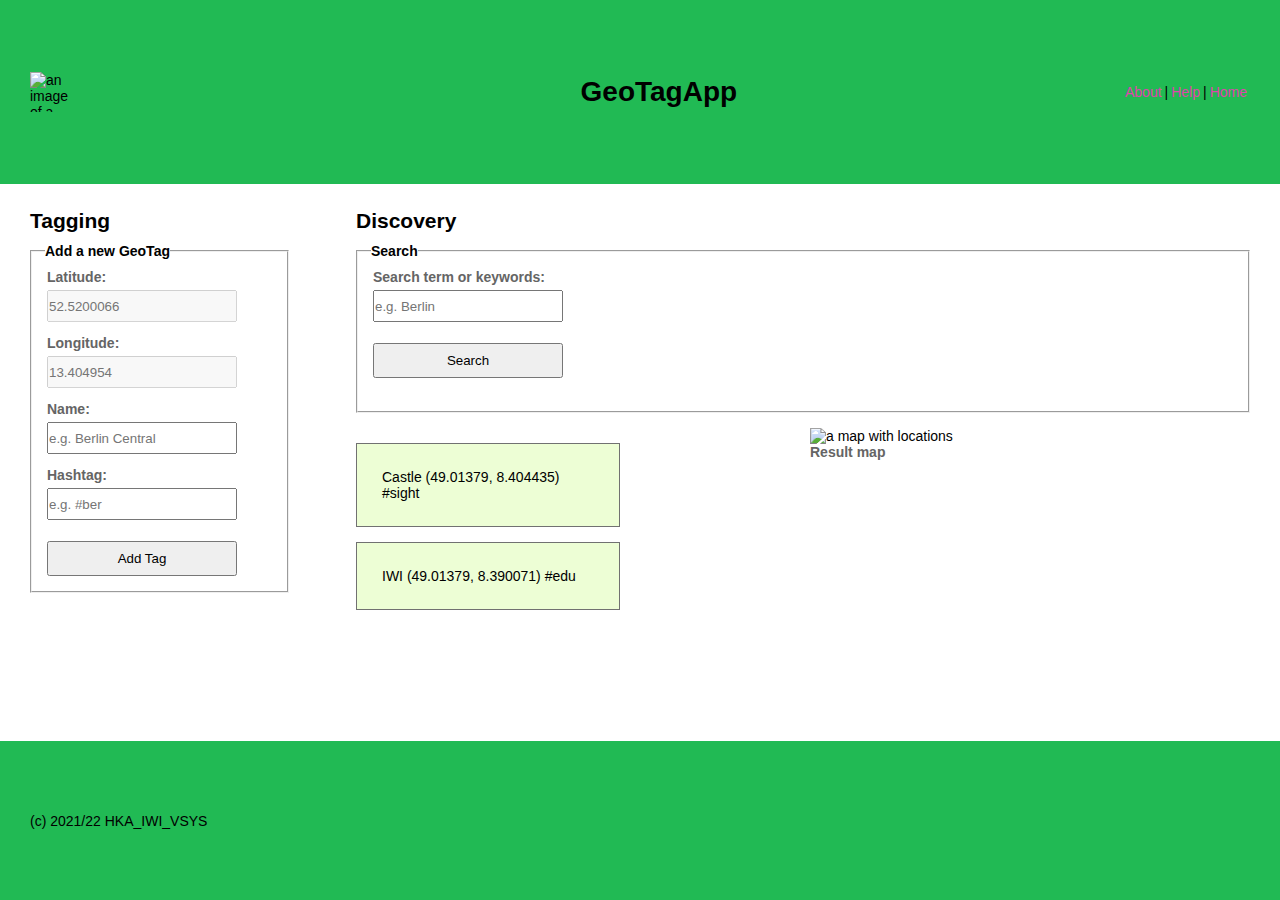
==== Aufgabe1/gta_v1/public/index.html @ e05a1dcd "Website rebuilt" ====
<!DOCTYPE html>

<!-- File origin: VS1LAB A1a -->

<html lang="en">

<head>
    <meta charset="UTF-8">
    <meta name="viewport" content="width=device-width, initial-scale=1.0">
    <title>GeoTagApp</title>
    <link rel="stylesheet" href="./stylesheets/style.css" />
    <meta name="viewport" content="width=device-width, initial-scale=1.0">
</head>

<body>
    <header class="header row">
        <img src="./images/location.png" class="header__image col-4" alt="an image of a map and location">
        <h1 class="header__title col-5">GeoTagApp</h1>
        <nav class="header__navigation col-3">
            <a href="#">About</a> | <a href="#">Help</a> | <a href="/">Home</a>
        </nav>
    </header>
    

    <main class="main row">
        <div class="main_col1 col-3">
            <section class="main__tagging tagging col-12">
                <h2>Tagging</h2>
                <!-- ############### VS1Lab 1a Form 1 Start -->
                    <form id="tag-form" action="/tagging" method="post">
                    <!-- ... your code here ... -->
                    <fieldset id="tag-field">
                        <legend><b>Add a new GeoTag</b></legend>
                        <span class="tag_span"><label for="text_field_latitude"><b>Latitude:</b></label></span><br>
                        <input type="text", id="text_field_latitude", size="20", placeholder="52.5200066" disabled><br>

                        <span class="tag_span"><label for="text_field_longitude"><b>Longitude:</b></label></span><br>
                        <input type="text", id="text_field_longitude" size="20", placeholder="13.404954" disabled><br>

                        <span class="tag_span"><label for="text_field_name"><b>Name:</b></label></span><br>    
                        <input type="text", id="text_field_name", size ="20", maxlength="10", placeholder="e.g. Berlin Central" required><br>
    
                        <span class="tag_span"><label for="text_field_tags"><b>Hashtag:</b></label></span><br>
                        <input type="text", id="text_field_tags", placeholder="e.g. #ber", pattern="[#], [a-Z], [0-9]" maxlength="11"><br>

                        <input type="submit", id="button_tag", value="Add Tag">
                    </fieldset>   
                <!-- ############### VS1Lab 1a Form 1 End -->
                
            </section>
        </div>
        <div class="main_col2 col-9">
            <section class="main__discovery discovery">
                <h2 class="discovery__title">Discovery</h2>

                <!-- ############### VS1Lab 1a Form 2 Start -->
                <form class="discovery__search" id="discoveryFilterForm" action="/discovery" method="post">

                    <!-- ... your code here ... -->
                    <fieldset id="discovery-field">
                        <legend><b>Search</b></legend>
                        <span class="disc_span"><label for="text_field_search"><b>Search term or keywords:</b></label></span><br>
                        <input type="text", id="text_field_search", size="20", placeholder="e.g. Berlin"><br>
                        <input type="hidden" id="latitude_input" size="20">
                        <input type="hidden" id="longitude_input" size="20">


                        <input type="submit", id="button_search", value="Search">
                    </fieldset>
                </form>
            </section>
                <!-- ############### VS1Lab 1a Form 2 End -->
        
            <!--<div class="main_row2">-->
                <div class="discovery__wrapper col-5">
                    <div class="discovery__taglist">
                        <ul class="discovery__results" id="discoveryResults">
                            <li>Castle (49.01379, 8.404435) #sight</li>
                            <li>IWI (49.01379, 8.390071) #edu</li>
                        </ul>
                    </div>
                </div>

            <div class="discovery__pics col-7">
                <img class="discovery-map" src="./images/mapview.jpg" alt="a map with locations" id="mapView" />
                <span class="res_span"><b>Result map</b></span>
            </div>
        </div>
    </main>

    <footer class="footer row">
        <span class="copy_span">(c) 2021/22 HKA_IWI_VSYS</span>
    </footer>
</body>

</html>
---- Aufgabe1/gta_v1/public/stylesheets/style.css ----
/*
  File origin: VS1LAB A1b  

  CSS style is BEM. Classes used for CSS, IDs for JavaScript querying (future use).
  CSS variables used for clarity and themability (e.g. through SSR). 
  Inherited box sizing used for ease of including 3rd party content-box components.
*/

/* Global styling */

html {
  box-sizing: border-box;
}

* {
  margin: 0;
  padding: 0;

  /* This approach prevents issues with 3rd party content-box components */
  box-sizing: inherit;
}


/* Variables (example: see declaration for "a" below) */

:root {
  --link-color: #00B7FF;
  --background-color: #efefef;
  --border-color: #cdcdcd;
  --gray-color: #666;
}


/* HTML element styles */

body {
  font: 14px "Lucida Grande", Helvetica, Arial, sans-serif;
  display: flex;
  flex-direction: column;
  min-height: 100vh;
}

a {
  color: var(--link-color);
}

/* ### TODO ### Styles for other HTML elements */

legend {
  margin-left: 13px;
  margin-bottom: 10px;
}

a {
  color: #de45ab;
  text-decoration: none;
  margin-right: 3px;
  margin-left: 3px;
}

a:hover {
  text-decoration: underline;
}


/* Grid styles (no changes required) */

.row {
  width: 100%;
  display: flex;
  justify-content: space-between;
  flex: 1;
}

.col-1 {
  width: calc(8.33% - 1rem);
}

.col-2 {
  width: calc(16.66% - 1rem);
}

.col-3 {
  width: calc(25% - 1rem);
}

.col-4 {
  width: calc(33.33% - 1rem);
}

.col-5 {
  width: calc(41.66% - 1rem);
}

.col-6 {
  width: calc(50% - 1rem);
}

.col-7 {
  width: calc(58.33% - 1rem);
}

.col-8 {
  width: calc(66.66% - 1rem);
}

.col-9 {
  width: calc(75% - 1rem);
}

.col-10 {
  width: calc(83.33% - 1rem);
}

.col-11 {
  width: calc(91.66% - 1rem);
}

.col-12 {
  width: calc(100% - 1rem);
}


/* ### TODO ### Styles for Header Component */

.header {
  background-color: #21ba54;
  display: flex;
  flex-direction: row;
  justify-content: space-between;
  align-items: center;
  flex-basis: auto;
  height: 100px;
  gap: 300px;
}

.header__image {
  width: 45px;
  height: 40px;
  margin-left: 30px;
}

.header__title {
  display: flex;
  justify-content: flex-end;
  align-items: center;
}

.header__navigation {
  display: flex;
  justify-content: flex-end;
  align-items: center;
  margin-right: 30px;
}




/* ### TODO ### Styles for Main Component */




/* ### TODO ### Styles for Tagging component */

.main__tagging {
  margin-left: 30px;
  margin-top: 25px;
}

#tag-form {
  margin-top: 10px;
  width: 90%;
}

.tag_span {
  margin-left: 15px;
  color:#656565;
}

#text_field_latitude, #text_field_longitude, #text_field_name, #text_field_tags {
  margin-bottom: 13px;
  margin-top: 5px;
  margin-left: 15px;
  width: 190px;
  height: 32px;
}

#text_field_name:hover, #text_field_tags:hover {
  border-color: grey;
}

#button_tag {
  padding: 8px;
  margin-left: 15px;
  margin-top: 8px;
  margin-bottom: 15px;
  width: 190px;
}




/* ### TODO ### Styles for Discovery component */

.main_col2 {
  display: flex;
  flex-direction: column;
}

.main__discovery {
  margin-left: 20px;
  margin-right: 30px;
  margin-top: 25px;
}

#discovery-field {
  margin-top: 10px;
  height: 170px;
}

.disc_span {
  margin-left: 15px;
  color:#656565;
}

#text_field_search {
  margin-bottom: 13px;
  margin-top: 5px;
  margin-left: 15px;
  width: 190px;
  height: 32px;
}

#text_field_search:hover {
  border-color: grey;
}

#button_search {
  padding: 8px;
  margin-left: 15px;
  margin-top: 8px;
  width: 190px;
}

.discovery__wrapper {
  align-self: flex-start;
  margin-top: 30px;
  margin-left: 20px;
}

ul {
  list-style-type: none;
}

li {
  padding: 25px;
  border: thin solid rgb(113, 113, 113);
  background-color: #edfed5;
  margin-bottom: 15px;
  width: 70%;
  color: black;
}

.discovery__pics {
  display: flex;
  flex-direction: column;
  align-items: flex-start;
  position: relative;
  bottom: 197px;
  left: 30px;
  width: 500px;
  align-self: flex-end;
}

.res_span {
  color: #656565
}




/* ### TODO ### Styles for Footer Component */

.footer {
  display: flex;
  flex-basis: auto;
  height: 75px;
  align-items: center;
  background-color: #21ba54;
}

.copy_span {
  margin-left: 30px;
}


/* ### TODO ### Media Queries */

/* ... your code here ... */
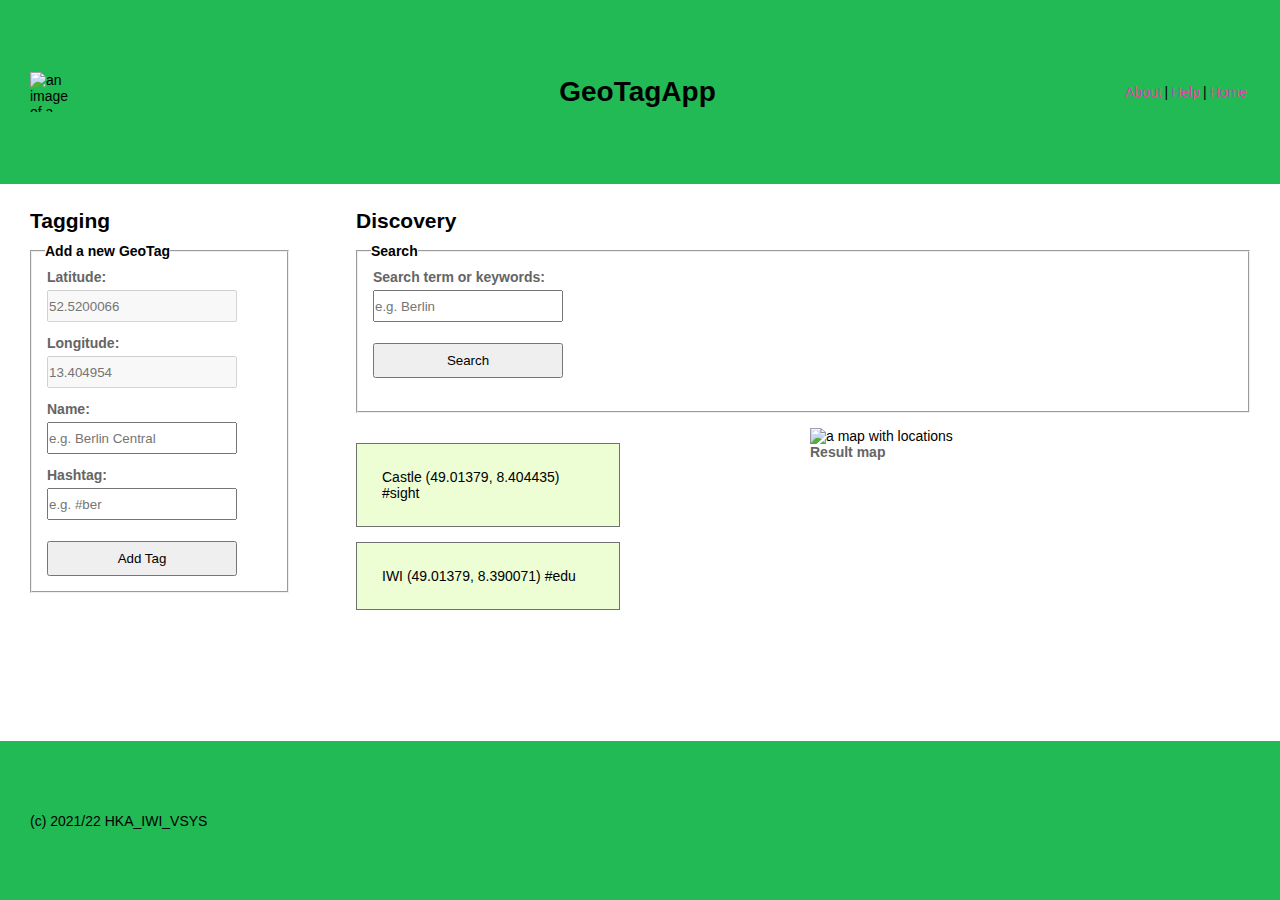
==== commit e8fc22ec: "Media Query ;P" ====
--- a/Aufgabe1/gta_v1/public/index.html
+++ b/Aufgabe1/gta_v1/public/index.html
@@ -14,9 +14,9 @@
 
 <body>
     <header class="header row">
-        <img src="./images/location.png" class="header__image col-4" alt="an image of a map and location">
-        <h1 class="header__title col-5">GeoTagApp</h1>
-        <nav class="header__navigation col-3">
+        <img src="./images/location.png" class="header__image co-5" alt="an image of a map and location"><!--4-->
+        <h1 class="header__title col-4">GeoTagApp</h1><!--5-->
+        <nav class="header__navigation col-3"><!--3-->
             <a href="#">About</a> | <a href="#">Help</a> | <a href="/">Home</a>
         </nav>
     </header>
--- a/Aufgabe1/gta_v1/public/stylesheets/style.css
+++ b/Aufgabe1/gta_v1/public/stylesheets/style.css
@@ -131,7 +131,6 @@
   align-items: center;
   flex-basis: auto;
   height: 100px;
-  gap: 300px;
 }
 
 .header__image {
@@ -153,15 +152,11 @@
   margin-right: 30px;
 }
 
-
-
-
-/* ### TODO ### Styles for Main Component */
-
-
-
-
 /* ### TODO ### Styles for Tagging component */
+
+.main {
+  height: 75%;
+}
 
 .main__tagging {
   margin-left: 30px;
@@ -196,6 +191,10 @@
   margin-top: 8px;
   margin-bottom: 15px;
   width: 190px;
+}
+
+#button_tag:hover {
+  background-color: #21ba54;
 }
 
 
@@ -241,6 +240,10 @@
   margin-left: 15px;
   margin-top: 8px;
   width: 190px;
+}
+
+#button_search:hover {
+  background-color: #21ba54;
 }
 
 .discovery__wrapper {
@@ -262,6 +265,10 @@
   color: black;
 }
 
+li:hover {
+  border: thin solid red;
+}
+
 .discovery__pics {
   display: flex;
   flex-direction: column;
@@ -297,4 +304,58 @@
 
 /* ### TODO ### Media Queries */
 
-/* ... your code here ... */+@media only screen and (max-width: 941px) {
+
+  [class*="col-"] {
+    width: 100%;
+  }
+
+  .header__image {
+    width: 45px;
+  }
+
+  .header__title {
+    display: flex;
+    flex-direction: row;
+    justify-content: flex-end;
+    align-items: center;
+    position: relative;
+    left: 5%;
+  }
+
+  .main {
+    display: flex;
+    flex-direction: column;
+  }
+
+  .discovery__wrapper {
+    margin-left: 30px;
+  }
+
+  li {
+    width: 50%;
+  }
+
+  .discovery__pics {
+    position: relative;
+    top: 1px;
+  }
+
+  #tag-field {
+   display: flex;
+   flex-direction: column;
+   justify-content: center;
+   align-items: center;
+  }
+
+  .main__discovery {
+    margin-left: 30px;
+  }
+
+  #discovery-field {
+    display: flex;
+    flex-direction: column;
+    justify-content: center;
+    align-items: center;
+  }
+}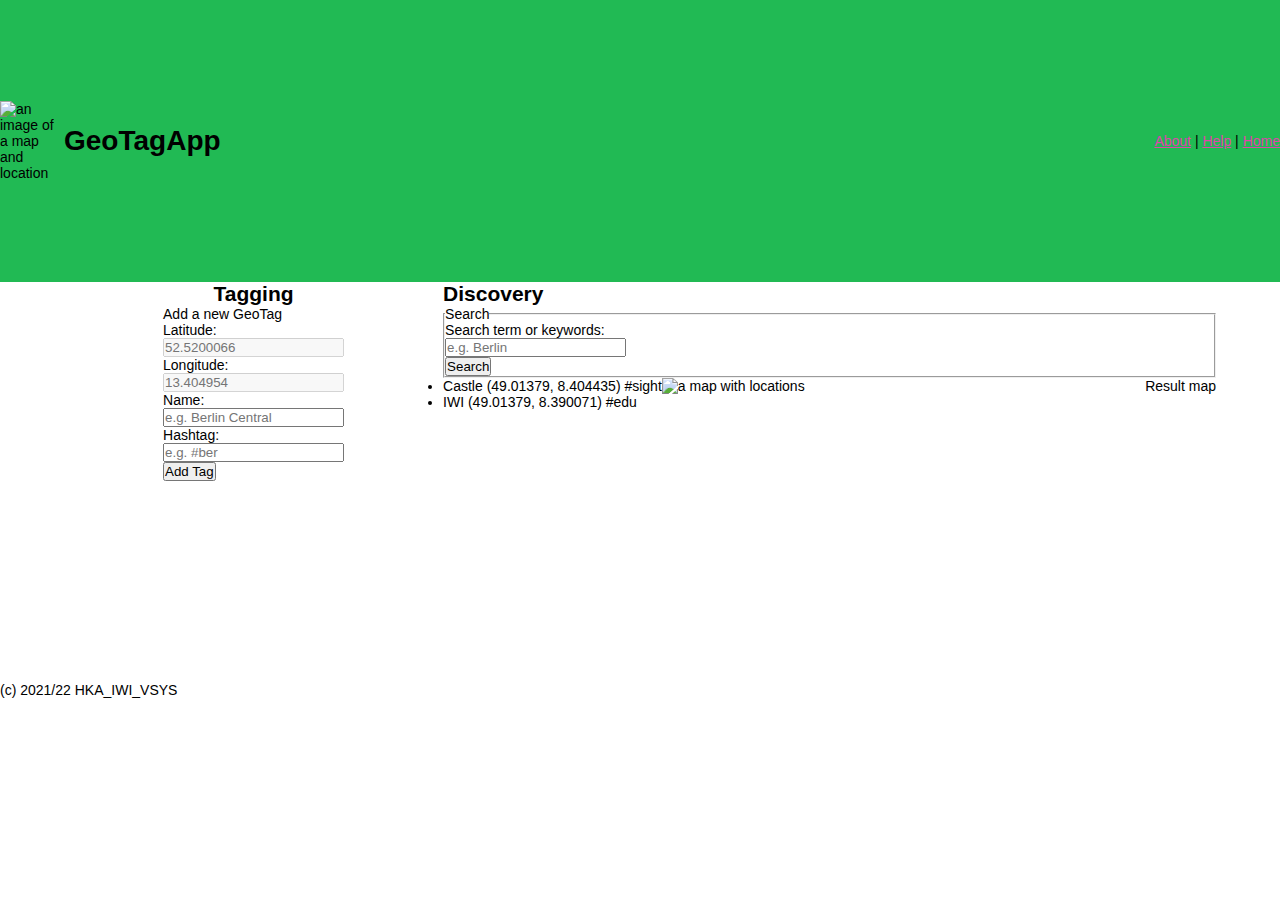
==== commit c0764dae: "Trying Aufg1" ====
--- a/Aufgabe1/gta_v1/public/index.html
+++ b/Aufgabe1/gta_v1/public/index.html
@@ -14,82 +14,68 @@
 
 <body>
     <header class="header row">
-        <img src="./images/location.png" class="header__image co-5" alt="an image of a map and location"><!--4-->
-        <h1 class="header__title col-4">GeoTagApp</h1><!--5-->
-        <nav class="header__navigation col-3"><!--3-->
+        <img src="./images/location.png" class="header__image" alt="an image of a map and location">
+        <h1 class="header__title">GeoTagApp</h1>
+        <nav class="header__navigation">
             <a href="#">About</a> | <a href="#">Help</a> | <a href="/">Home</a>
         </nav>
     </header>
-    
 
     <main class="main row">
-        <div class="main_col1 col-3">
-            <section class="main__tagging tagging col-12">
-                <h2>Tagging</h2>
-                <!-- ############### VS1Lab 1a Form 1 Start -->
-                    <form id="tag-form" action="/tagging" method="post">
-                    <!-- ... your code here ... -->
-                    <fieldset id="tag-field">
-                        <legend><b>Add a new GeoTag</b></legend>
-                        <span class="tag_span"><label for="text_field_latitude"><b>Latitude:</b></label></span><br>
-                        <input type="text", id="text_field_latitude", size="20", placeholder="52.5200066" disabled><br>
+        <section class="main__tagging tagging col-4">
+            <h2>Tagging</h2>
+            <form id="tag-form" action="/tagging" method="post">
+                <legend>Add a new GeoTag</legend>
+                <label for="text_field_longitude">Latitude:</label><br>
+                <input type="text", id="text_field_latitude", size="20", placeholder="52.5200066" disabled><br>
 
-                        <span class="tag_span"><label for="text_field_longitude"><b>Longitude:</b></label></span><br>
-                        <input type="text", id="text_field_longitude" size="20", placeholder="13.404954" disabled><br>
+                <label for="text_field_latitude">Longitude:</label><br>
+                <input type="text", id="text_field_longitude", size="20", placeholder="13.404954" disabled><br>
 
-                        <span class="tag_span"><label for="text_field_name"><b>Name:</b></label></span><br>    
-                        <input type="text", id="text_field_name", size ="20", maxlength="10", placeholder="e.g. Berlin Central" required><br>
-    
-                        <span class="tag_span"><label for="text_field_tags"><b>Hashtag:</b></label></span><br>
-                        <input type="text", id="text_field_tags", placeholder="e.g. #ber", pattern="[#], [a-Z], [0-9]" maxlength="11"><br>
+                <label for="text_field_name">Name:</label><br>    
+                <input type="text", id="text_field_name", size ="20", maxlength="10", placeholder="e.g. Berlin Central" required><br>
 
-                        <input type="submit", id="button_tag", value="Add Tag">
-                    </fieldset>   
-                <!-- ############### VS1Lab 1a Form 1 End -->
-                
-            </section>
-        </div>
-        <div class="main_col2 col-9">
-            <section class="main__discovery discovery">
-                <h2 class="discovery__title">Discovery</h2>
+                <label for="text_field_tags">Hashtag:</label><br>
+                <input type="tags", id="text_field_tags", size="20", pattern="#.+" maxlength="11" placeholder="e.g. #ber"><br>
 
-                <!-- ############### VS1Lab 1a Form 2 Start -->
-                <form class="discovery__search" id="discoveryFilterForm" action="/discovery" method="post">
+                <button type="submit", id="button_tag">Add Tag</button>
+            </form>
+        </section>
 
-                    <!-- ... your code here ... -->
-                    <fieldset id="discovery-field">
-                        <legend><b>Search</b></legend>
-                        <span class="disc_span"><label for="text_field_search"><b>Search term or keywords:</b></label></span><br>
-                        <input type="text", id="text_field_search", size="20", placeholder="e.g. Berlin"><br>
-                        <input type="hidden" id="latitude_input" size="20">
-                        <input type="hidden" id="longitude_input" size="20">
+        <section class="main__discovery discovery col-8">
+            <h2 class="discovery__title">Discovery</h2>
+            <form class="discovery__search" id="discoveryFilterForm" action="/discovery" method="post">
+                <fieldset id="discovery-field">
+                    <legend>Search</legend>
+                    <label for="text_field_sea
+                    rch">Search term or keywords:</label><br>
+                    <input type="text", id="text_field_search", size="20", placeholder="e.g. Berlin"><br>
+                    <input type="hidden" id="latitude_input" size="20">
+                    <input type="hidden" id="longitude_input" size="20">
 
 
-                        <input type="submit", id="button_search", value="Search">
-                    </fieldset>
-                </form>
-            </section>
-                <!-- ############### VS1Lab 1a Form 2 End -->
-        
-            <!--<div class="main_row2">-->
-                <div class="discovery__wrapper col-5">
-                    <div class="discovery__taglist">
-                        <ul class="discovery__results" id="discoveryResults">
-                            <li>Castle (49.01379, 8.404435) #sight</li>
-                            <li>IWI (49.01379, 8.390071) #edu</li>
-                        </ul>
-                    </div>
+                    <button type="submit", id="button_search">Search</button>
+                </fieldset>
+            </form>
+            <div class="discovery__wrapper row">
+                <div class="discovery__taglist">
+                    <ul class="discovery__results" id="discoveryResults">
+                        <li>Castle (49.01379, 8.404435) #sight</li>
+                        <li>IWI (49.01379, 8.390071) #edu</li>
+                    </ul>
                 </div>
 
-            <div class="discovery__pics col-7">
-                <img class="discovery-map" src="./images/mapview.jpg" alt="a map with locations" id="mapView" />
-                <span class="res_span"><b>Result map</b></span>
+                <div class="discovery__map row">
+                    <img src="./images/mapview.jpg" alt="a map with locations" id="mapView" />
+                    <span>Result map</span>
+                </div>
             </div>
-        </div>
+        </section>
+
     </main>
 
     <footer class="footer row">
-        <span class="copy_span">(c) 2021/22 HKA_IWI_VSYS</span>
+        <span>(c) 2021/22 HKA_IWI_VSYS</span>
     </footer>
 </body>
 
--- a/Aufgabe1/gta_v1/public/stylesheets/style.css
+++ b/Aufgabe1/gta_v1/public/stylesheets/style.css
@@ -24,7 +24,7 @@
 /* Variables (example: see declaration for "a" below) */
 
 :root {
-  --link-color: #00B7FF;
+  --link-color: #de45ab;
   --background-color: #efefef;
   --border-color: #cdcdcd;
   --gray-color: #666;
@@ -46,21 +46,7 @@
 
 /* ### TODO ### Styles for other HTML elements */
 
-legend {
-  margin-left: 13px;
-  margin-bottom: 10px;
-}
-
-a {
-  color: #de45ab;
-  text-decoration: none;
-  margin-right: 3px;
-  margin-left: 3px;
-}
-
-a:hover {
-  text-decoration: underline;
-}
+/* ... your code here ... */
 
 
 /* Grid styles (no changes required) */
@@ -123,239 +109,75 @@
 
 /* ### TODO ### Styles for Header Component */
 
-.header {
+.header 
+{
   background-color: #21ba54;
   display: flex;
-  flex-direction: row;
-  justify-content: space-between;
-  align-items: center;
-  flex-basis: auto;
-  height: 100px;
-}
-
-.header__image {
-  width: 45px;
-  height: 40px;
-  margin-left: 30px;
-}
-
-.header__title {
-  display: flex;
-  justify-content: flex-end;
   align-items: center;
 }
 
-.header__navigation {
-  display: flex;
-  justify-content: flex-end;
-  align-items: center;
-  margin-right: 30px;
+.header__image
+{
+    width: 5%;
+    height: 5%;
+    justify-content: start;
 }
+.header__title
+{
+  justify-content: center;
+  flex-grow: 2;
+}
+.header__navigation
+{
+  justify-content: end;
+  flex-grow: 0;
+}
+
+/* ### TODO ### Styles for Main Component */
+
+
+
 
 /* ### TODO ### Styles for Tagging component */
 
-.main {
-  height: 75%;
+
+.main__tagging
+{
+  margin-left: 5%;
+  display: flex;
+  flex-direction: column;
+  align-items: center;
+
+  border: ;
+
+}
+.tagging-form
+{
+  justify-content: space-between;
 }
 
-.main__tagging {
-  margin-left: 30px;
-  margin-top: 25px;
+
+
+.main__discovery
+{
+  margin-right: 5%;
 }
 
-#tag-form {
-  margin-top: 10px;
-  width: 90%;
-}
-
-.tag_span {
-  margin-left: 15px;
-  color:#656565;
-}
-
-#text_field_latitude, #text_field_longitude, #text_field_name, #text_field_tags {
-  margin-bottom: 13px;
-  margin-top: 5px;
-  margin-left: 15px;
-  width: 190px;
-  height: 32px;
-}
-
-#text_field_name:hover, #text_field_tags:hover {
-  border-color: grey;
-}
-
-#button_tag {
-  padding: 8px;
-  margin-left: 15px;
-  margin-top: 8px;
-  margin-bottom: 15px;
-  width: 190px;
-}
-
-#button_tag:hover {
+.button_tag:hover {
+  color: #21ba54;
   background-color: #21ba54;
 }
 
 
-
-
 /* ### TODO ### Styles for Discovery component */
-
-.main_col2 {
-  display: flex;
-  flex-direction: column;
-}
-
-.main__discovery {
-  margin-left: 20px;
-  margin-right: 30px;
-  margin-top: 25px;
-}
-
-#discovery-field {
-  margin-top: 10px;
-  height: 170px;
-}
-
-.disc_span {
-  margin-left: 15px;
-  color:#656565;
-}
-
-#text_field_search {
-  margin-bottom: 13px;
-  margin-top: 5px;
-  margin-left: 15px;
-  width: 190px;
-  height: 32px;
-}
-
-#text_field_search:hover {
-  border-color: grey;
-}
-
-#button_search {
-  padding: 8px;
-  margin-left: 15px;
-  margin-top: 8px;
-  width: 190px;
-}
-
-#button_search:hover {
-  background-color: #21ba54;
-}
-
-.discovery__wrapper {
-  align-self: flex-start;
-  margin-top: 30px;
-  margin-left: 20px;
-}
-
-ul {
-  list-style-type: none;
-}
-
-li {
-  padding: 25px;
-  border: thin solid rgb(113, 113, 113);
-  background-color: #edfed5;
-  margin-bottom: 15px;
-  width: 70%;
-  color: black;
-}
-
-li:hover {
-  border: thin solid red;
-}
-
-.discovery__pics {
-  display: flex;
-  flex-direction: column;
-  align-items: flex-start;
-  position: relative;
-  bottom: 197px;
-  left: 30px;
-  width: 500px;
-  align-self: flex-end;
-}
-
-.res_span {
-  color: #656565
-}
-
-
 
 
 /* ### TODO ### Styles for Footer Component */
 
-.footer {
-  display: flex;
-  flex-basis: auto;
-  height: 75px;
-  align-items: center;
-  background-color: #21ba54;
-}
+/* ... your code here ... */
 
-.copy_span {
-  margin-left: 30px;
-}
 
 
 /* ### TODO ### Media Queries */
 
-@media only screen and (max-width: 941px) {
-
-  [class*="col-"] {
-    width: 100%;
-  }
-
-  .header__image {
-    width: 45px;
-  }
-
-  .header__title {
-    display: flex;
-    flex-direction: row;
-    justify-content: flex-end;
-    align-items: center;
-    position: relative;
-    left: 5%;
-  }
-
-  .main {
-    display: flex;
-    flex-direction: column;
-  }
-
-  .discovery__wrapper {
-    margin-left: 30px;
-  }
-
-  li {
-    width: 50%;
-  }
-
-  .discovery__pics {
-    position: relative;
-    top: 1px;
-  }
-
-  #tag-field {
-   display: flex;
-   flex-direction: column;
-   justify-content: center;
-   align-items: center;
-  }
-
-  .main__discovery {
-    margin-left: 30px;
-  }
-
-  #discovery-field {
-    display: flex;
-    flex-direction: column;
-    justify-content: center;
-    align-items: center;
-  }
-}+/* ... your code here ... */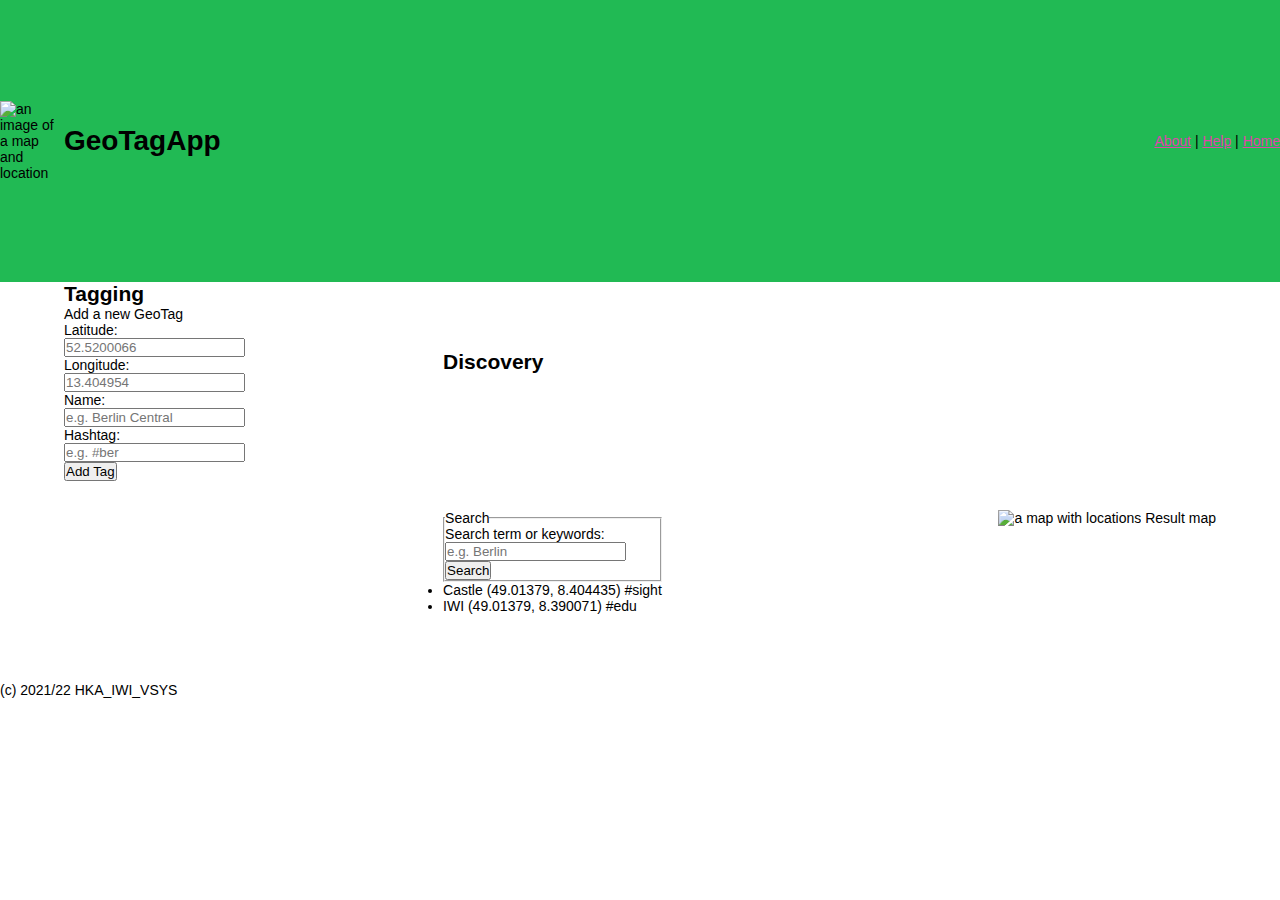
==== commit 0a03f8a7: "flex layout" ====
--- a/Aufgabe1/gta_v1/public/index.html
+++ b/Aufgabe1/gta_v1/public/index.html
@@ -27,10 +27,10 @@
             <form id="tag-form" action="/tagging" method="post">
                 <legend>Add a new GeoTag</legend>
                 <label for="text_field_longitude">Latitude:</label><br>
-                <input type="text", id="text_field_latitude", size="20", placeholder="52.5200066" disabled><br>
+                <input type="text", id="text_field_latitude", size="20", placeholder="52.5200066" readonly><br>
 
                 <label for="text_field_latitude">Longitude:</label><br>
-                <input type="text", id="text_field_longitude", size="20", placeholder="13.404954" disabled><br>
+                <input type="text", id="text_field_longitude", size="20", placeholder="13.404954" readonly><br>
 
                 <label for="text_field_name">Name:</label><br>    
                 <input type="text", id="text_field_name", size ="20", maxlength="10", placeholder="e.g. Berlin Central" required><br>
@@ -43,33 +43,32 @@
         </section>
 
         <section class="main__discovery discovery col-8">
+            
             <h2 class="discovery__title">Discovery</h2>
-            <form class="discovery__search" id="discoveryFilterForm" action="/discovery" method="post">
-                <fieldset id="discovery-field">
-                    <legend>Search</legend>
-                    <label for="text_field_sea
-                    rch">Search term or keywords:</label><br>
-                    <input type="text", id="text_field_search", size="20", placeholder="e.g. Berlin"><br>
-                    <input type="hidden" id="latitude_input" size="20">
-                    <input type="hidden" id="longitude_input" size="20">
-
-
-                    <button type="submit", id="button_search">Search</button>
-                </fieldset>
-            </form>
-            <div class="discovery__wrapper row">
-                <div class="discovery__taglist">
-                    <ul class="discovery__results" id="discoveryResults">
-                        <li>Castle (49.01379, 8.404435) #sight</li>
-                        <li>IWI (49.01379, 8.390071) #edu</li>
-                    </ul>
+            <div class="discovery__content">
+                <div class="discovery__wrapper">
+                    <form class="discovery__search" id="discoveryFilterForm" action="/discovery" method="post">
+                        <fieldset id="discovery-field">
+                            <legend>Search</legend>
+                            <label for="text_field_search">Search term or keywords:</label><br>
+                            <input type="text", id="text_field_search", size="20", placeholder="e.g. Berlin"><br>
+                            <input type="hidden" id="latitude_input" size="20">
+                            <input type="hidden" id="longitude_input" size="20">
+                            <button type="submit", id="button_search">Search</button>
+                        </fieldset>
+                    </form>
+                        <div class="discovery__taglist">
+                            <ul class="discovery__results" id="discoveryResults">
+                                <li>Castle (49.01379, 8.404435) #sight</li>
+                                <li>IWI (49.01379, 8.390071) #edu</li>
+                            </ul>
+                        </div>
                 </div>
-
-                <div class="discovery__map row">
+                <div class="discovery__map">
                     <img src="./images/mapview.jpg" alt="a map with locations" id="mapView" />
                     <span>Result map</span>
                 </div>
-            </div>
+                </div>
         </section>
 
     </main>
--- a/Aufgabe1/gta_v1/public/stylesheets/style.css
+++ b/Aufgabe1/gta_v1/public/stylesheets/style.css
@@ -27,7 +27,7 @@
   --link-color: #de45ab;
   --background-color: #efefef;
   --border-color: #cdcdcd;
-  --gray-color: #666;
+  --gray-color: #664;
 }
 
 
@@ -146,26 +146,37 @@
   margin-left: 5%;
   display: flex;
   flex-direction: column;
-  align-items: center;
+  align-items: flex-start;
+}
 
-  border: ;
-
-}
 .tagging-form
 {
   justify-content: space-between;
 }
 
-
-
 .main__discovery
 {
+  display: flex;
+  justify-content: space-around;
+  flex-direction: column;
   margin-right: 5%;
 }
-
 .button_tag:hover {
   color: #21ba54;
   background-color: #21ba54;
+}
+
+.discovery__content
+{
+  display: flex;
+  justify-content: space-between;
+}
+
+.discovery__wrapper
+{
+  display: flex;
+  flex-direction: column;
+  justify-content: flex-start;
 }
 
 
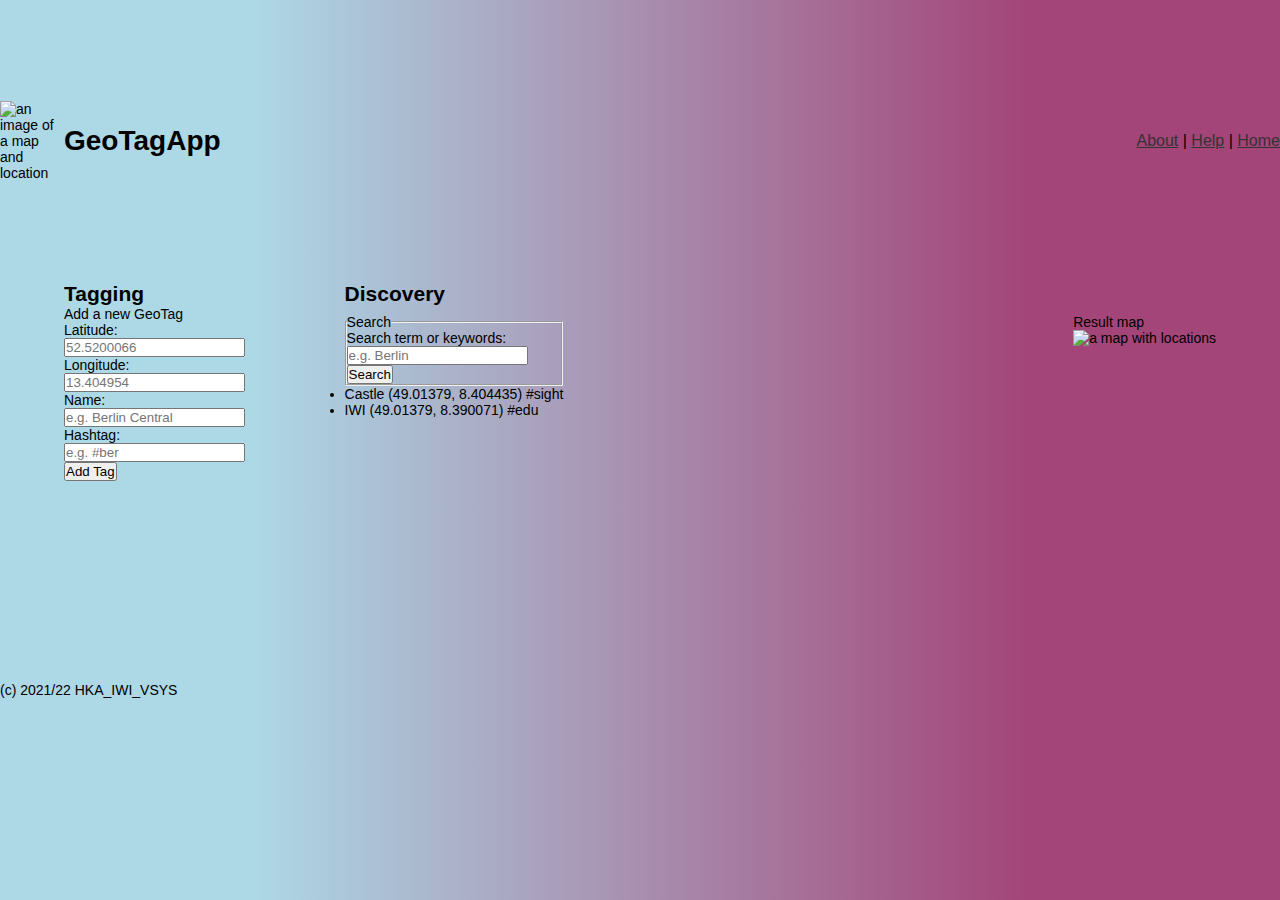
==== commit d927be5a: "schöne background colors" ====
--- a/Aufgabe1/gta_v1/public/index.html
+++ b/Aufgabe1/gta_v1/public/index.html
@@ -22,7 +22,7 @@
     </header>
 
     <main class="main row">
-        <section class="main__tagging tagging col-4">
+        <section class="main__tagging tagging col-3">
             <h2>Tagging</h2>
             <form id="tag-form" action="/tagging" method="post">
                 <legend>Add a new GeoTag</legend>
@@ -42,7 +42,7 @@
             </form>
         </section>
 
-        <section class="main__discovery discovery col-8">
+        <section class="main__discovery discovery col-9">
             
             <h2 class="discovery__title">Discovery</h2>
             <div class="discovery__content">
@@ -57,16 +57,16 @@
                             <button type="submit", id="button_search">Search</button>
                         </fieldset>
                     </form>
-                        <div class="discovery__taglist">
-                            <ul class="discovery__results" id="discoveryResults">
-                                <li>Castle (49.01379, 8.404435) #sight</li>
-                                <li>IWI (49.01379, 8.390071) #edu</li>
-                            </ul>
-                        </div>
+                    <div class="discovery__taglist">
+                        <ul class="discovery__results" id="discoveryResults">
+                            <li>Castle (49.01379, 8.404435) #sight</li>
+                            <li>IWI (49.01379, 8.390071) #edu</li>
+                        </ul>
+                    </div>
                 </div>
                 <div class="discovery__map">
+                    <span>Result map</span>
                     <img src="./images/mapview.jpg" alt="a map with locations" id="mapView" />
-                    <span>Result map</span>
                 </div>
                 </div>
         </section>
--- a/Aufgabe1/gta_v1/public/stylesheets/style.css
+++ b/Aufgabe1/gta_v1/public/stylesheets/style.css
@@ -24,7 +24,7 @@
 /* Variables (example: see declaration for "a" below) */
 
 :root {
-  --link-color: #de45ab;
+  --link-color: #333;
   --background-color: #efefef;
   --border-color: #cdcdcd;
   --gray-color: #664;
@@ -112,29 +112,35 @@
 .header 
 {
   background-color: #21ba54;
-  display: flex;
+  background-image: linear-gradient(.25turn,#ADD8E6 0 20%,#a34579 80% 100%);
+  display: flex;
+  justify-content: space-between;
   align-items: center;
-}
-
+
+}
 .header__image
 {
     width: 5%;
     height: 5%;
-    justify-content: start;
 }
 .header__title
 {
-  justify-content: center;
-  flex-grow: 2;
+  flex-grow: 1;
 }
 .header__navigation
 {
-  justify-content: end;
-  flex-grow: 0;
+  font-size: medium;
+  font-weight: 400;
 }
 
 /* ### TODO ### Styles for Main Component */
 
+.main 
+{
+  background-color: #ADD8E6;
+  background-image:linear-gradient(.25turn,#ADD8E6 0 20%,#a34579 80% 100%);
+
+}
 
 
 
@@ -148,7 +154,6 @@
   flex-direction: column;
   align-items: flex-start;
 }
-
 .tagging-form
 {
   justify-content: space-between;
@@ -157,7 +162,7 @@
 .main__discovery
 {
   display: flex;
-  justify-content: space-around;
+  justify-content: flex-start;
   flex-direction: column;
   margin-right: 5%;
 }
@@ -166,27 +171,48 @@
   background-color: #21ba54;
 }
 
+.discovery__title
+{
+  margin-bottom: 1%;
+}
 .discovery__content
 {
   display: flex;
   justify-content: space-between;
 }
-
+.discovery__map
+{
+  justify-self: flex-end;
+  align-self: stretch;
+  display: flex;
+  flex-direction: column;
+  justify-content: flex-start;
+}
 .discovery__wrapper
 {
   display: flex;
   flex-direction: column;
   justify-content: flex-start;
 }
-
+.discovery__search
+{
+  flex: 0 1 30%;
+}
+.discovery__taglist
+{
+/*Tags surrounded by good looking box */
+}
 
 /* ### TODO ### Styles for Discovery component */
 
 
 /* ### TODO ### Styles for Footer Component */
 
-/* ... your code here ... */
-
+.footer
+{
+  background-color: #de45ab;
+  background-image: linear-gradient(.25turn,#ADD8E6 0 20%,#a34579 80% 100%);
+}
 
 
 /* ### TODO ### Media Queries */
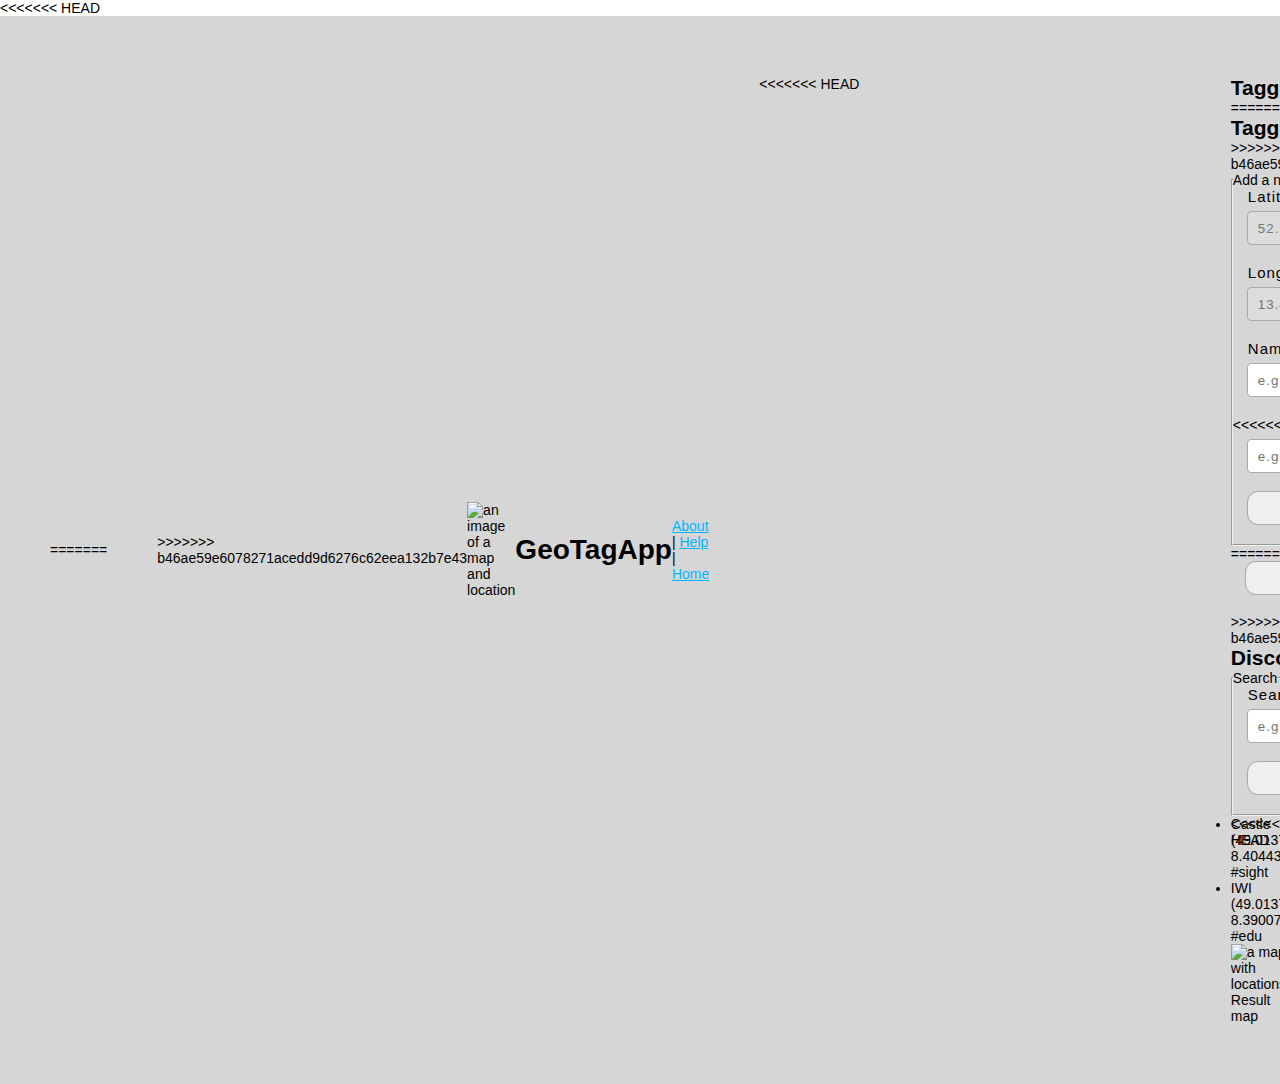
==== commit dda711f3: "Merge branch 'Patrick' of https://github.com/FlyingLizardMan/vs1lab into Patrick" ====
--- a/Aufgabe1/gta_v1/public/index.html
+++ b/Aufgabe1/gta_v1/public/index.html
@@ -13,64 +13,103 @@
 </head>
 
 <body>
+<<<<<<< HEAD
+    <header class="header row">        
+=======
     <header class="header row">
+>>>>>>> b46ae59e6078271acedd9d6276c62eea132b7e43
         <img src="./images/location.png" class="header__image" alt="an image of a map and location">
         <h1 class="header__title">GeoTagApp</h1>
         <nav class="header__navigation">
             <a href="#">About</a> | <a href="#">Help</a> | <a href="/">Home</a>
         </nav>
     </header>
+    
 
     <main class="main row">
-        <section class="main__tagging tagging col-3">
+<<<<<<< HEAD
+        <section class="main__tagging tagging col-2">
+            <h2 class="tagging__title">Tagging</h2>
+=======
+
+        <section class="main__tagging tagging col-2">
             <h2>Tagging</h2>
-            <form id="tag-form" action="/tagging" method="post">
-                <legend>Add a new GeoTag</legend>
-                <label for="text_field_longitude">Latitude:</label><br>
-                <input type="text", id="text_field_latitude", size="20", placeholder="52.5200066" readonly><br>
+>>>>>>> b46ae59e6078271acedd9d6276c62eea132b7e43
+            <!-- ############### VS1Lab 1a Form 1 Start -->
+                <form id="tag-form" action="/tagging" method="post">
+                <!-- ... your code here ... -->
+                <fieldset id="tag-field">
+                    <legend>Add a new GeoTag</legend>
+                    <label for="text_field_longitude">Latitude:</label><br>
+                    <input type="text", id="text_field_latitude", size="20", placeholder="52.5200066" disabled><br>
 
-                <label for="text_field_latitude">Longitude:</label><br>
-                <input type="text", id="text_field_longitude", size="20", placeholder="13.404954" readonly><br>
+                    <label for="text_field_latitude">Longitude:</label><br>
+                    <input type="text", id="text_field_longitude", size="20", placeholder="13.404954" disabled><br>
 
-                <label for="text_field_name">Name:</label><br>    
-                <input type="text", id="text_field_name", size ="20", maxlength="10", placeholder="e.g. Berlin Central" required><br>
+                    <label for="text_field_name">Name:</label><br>    
+                    <input type="text", id="text_field_name", size ="20", maxlength="10", placeholder="e.g. Berlin Central" required><br>
 
-                <label for="text_field_tags">Hashtag:</label><br>
-                <input type="tags", id="text_field_tags", size="20", pattern="#.+" maxlength="11" placeholder="e.g. #ber"><br>
+<<<<<<< HEAD
+                    <label for="text_field_tags">Hashtag:</label><br>
+                    <input type="tags", id="text_field_tags", size="20", placeholder="e.g. #ber", maxlength="11" pattern="#.+"><br>
 
-                <button type="submit", id="button_tag">Add Tag</button>
-            </form>
+                    <input type="submit", id="button_tag", size="20", value="Add Tag">
+                </fieldset>
+
+            <!-- ############### VS1Lab 1a Form 1 End -->
+                
         </section>
 
-        <section class="main__discovery discovery col-9">
+        <section class="main__discovery discovery col-10">
+=======
+                    <input type="submit", id="button_tag", value="Add Tag">
+                </fieldset>   
+            <!-- ############### VS1Lab 1a Form 1 End -->
             
-            <h2 class="discovery__title">Discovery</h2>
-            <div class="discovery__content">
-                <div class="discovery__wrapper">
-                    <form class="discovery__search" id="discoveryFilterForm" action="/discovery" method="post">
-                        <fieldset id="discovery-field">
-                            <legend>Search</legend>
-                            <label for="text_field_search">Search term or keywords:</label><br>
-                            <input type="text", id="text_field_search", size="20", placeholder="e.g. Berlin"><br>
-                            <input type="hidden" id="latitude_input" size="20">
-                            <input type="hidden" id="longitude_input" size="20">
-                            <button type="submit", id="button_search">Search</button>
-                        </fieldset>
-                    </form>
-                    <div class="discovery__taglist">
-                        <ul class="discovery__results" id="discoveryResults">
-                            <li>Castle (49.01379, 8.404435) #sight</li>
-                            <li>IWI (49.01379, 8.390071) #edu</li>
-                        </ul>
-                    </div>
-                </div>
-                <div class="discovery__map">
-                    <span>Result map</span>
-                    <img src="./images/mapview.jpg" alt="a map with locations" id="mapView" />
-                </div>
-                </div>
         </section>
 
+        <section class="main__discovery discovery col-4">
+>>>>>>> b46ae59e6078271acedd9d6276c62eea132b7e43
+            <h2 class="discovery__title">Discovery</h2>
+
+            <!-- ############### VS1Lab 1a Form 2 Start -->
+            <form class="discovery__search" id="discoveryFilterForm" action="/discovery" method="post">
+
+                <!-- ... your code here ... -->
+                <fieldset id="discovery-field">
+                    <legend>Search</legend>
+                    <label for="text_field_search">Search term or keywords:</label><br>
+                    <input type="text", id="text_field_search", size="20", placeholder="e.g. Berlin"><br>
+                    <input type="hidden" id="latitude_input" size="20">
+                    <input type="hidden" id="longitude_input" size="20">
+
+
+                    <input type="submit", id="button_search", value="Search">
+                </fieldset>
+            </form>
+            <!-- ############### VS1Lab 1a Form 2 End -->
+
+            <div class="discovery__wrapper row">
+                <div class="discovery__taglist col-5">
+                    <ul class="discovery__results" id="discoveryResults">
+                        <li>Castle (49.01379, 8.404435) #sight</li>
+                        <li>IWI (49.01379, 8.390071) #edu</li>
+                    </ul>
+                </div>
+<<<<<<< HEAD
+
+                <div class="discovery__map col-7">
+                    <img src="./images/mapview.jpg" alt="a map with locations" id="mapView" /><br>
+                    <span>Result map</span>
+                </div>
+=======
+>>>>>>> b46ae59e6078271acedd9d6276c62eea132b7e43
+            </div>
+        </section>
+        <div class="discovery__pics col-6">
+            <img class="discovery-map" src="./images/mapview.jpg" alt="a map with locations" id="mapView" />
+            <span>Result map</span>
+    </div>
     </main>
 
     <footer class="footer row">
--- a/Aufgabe1/gta_v1/public/stylesheets/style.css
+++ b/Aufgabe1/gta_v1/public/stylesheets/style.css
@@ -24,10 +24,10 @@
 /* Variables (example: see declaration for "a" below) */
 
 :root {
-  --link-color: #333;
+  --link-color: #00B7FF;
   --background-color: #efefef;
   --border-color: #cdcdcd;
-  --gray-color: #664;
+  --gray-color: #666;
 }
 
 
@@ -48,6 +48,58 @@
 
 /* ... your code here ... */
 
+input
+{
+  height: 32px;
+  margin-left: 15px;
+  margin-top: 7px;
+  margin-bottom: 20px;
+  padding: 10px;
+  border-style: hidden;
+  border-radius: 3px;
+  outline-style: solid;
+  outline-width: 1px;
+  outline-color: rgba(128,128,128,0.5);
+  font-family: Verdana, Geneva, Tahoma, sans-serif;
+  letter-spacing: 1px;
+}
+
+input:focus
+{
+  outline-color: black;
+}
+
+input[type="submit"]
+{
+    color:gray;
+    margin-top: 0px;
+    margin-bottom: 20px;
+    padding: 0;
+    border-color: grey;
+    border-radius: 10px;
+    width: 190px;
+
+}
+
+input[type="submit"]:hover
+{
+  background-color: darkgrey;
+}
+
+
+label
+{
+  font-size: 15px;
+  margin-left: 15px;
+  letter-spacing: 1px;
+}
+
+#button_tag
+{
+  color: black;
+}
+
+
 
 /* Grid styles (no changes required) */
 
@@ -62,7 +114,7 @@
   width: calc(8.33% - 1rem);
 }
 
-.col-2 {
+.col-2 {  
   width: calc(16.66% - 1rem);
 }
 
@@ -109,112 +161,192 @@
 
 /* ### TODO ### Styles for Header Component */
 
-.header 
-{
-  background-color: #21ba54;
-  background-image: linear-gradient(.25turn,#ADD8E6 0 20%,#a34579 80% 100%);
+/* ... your code here ... */
+header
+{
+  padding: 60px;
+}
+
+.header
+{
+  background-color: rgb(214, 214, 214);
   display: flex;
   justify-content: space-between;
   align-items: center;
-
-}
+  padding-left: 50px;
+  padding-right: 50px;
+}
+<<<<<<< HEAD
+
+.header__navigation
+{
+  padding-top: 10px;
+=======
+/*
+img
+{
+  padding-left: 30px;
+}
+*/
+.discovery__map
+{
+  width: 100%;
+  height: 100%;
+  padding-left: 30px;
+>>>>>>> b46ae59e6078271acedd9d6276c62eea132b7e43
+}
+
 .header__image
 {
-    width: 5%;
-    height: 5%;
-}
-.header__title
-{
-  flex-grow: 1;
-}
-.header__navigation
-{
-  font-size: medium;
-  font-weight: 400;
-}
+  width: 4%;
+  height: 4%;
+}
+
+
+
+
+
 
 /* ### TODO ### Styles for Main Component */
 
-.main 
-{
-  background-color: #ADD8E6;
-  background-image:linear-gradient(.25turn,#ADD8E6 0 20%,#a34579 80% 100%);
-
-}
+/* ... your code here ... */
+
+main
+{
+  display: flex;
+  flex-direction: row;
+  padding: 60px 0 0 60px;
+}
+
 
 
 
 /* ### TODO ### Styles for Tagging component */
 
-
-.main__tagging
-{
-  margin-left: 5%;
+/* ... your code here ... */
+
+fieldset
+{
+  border-style: solid;
+  border-color: rgba(128,128,128,0.3);
+  text-align: left;
+}
+
+.tagging
+{
   display: flex;
   flex-direction: column;
-  align-items: flex-start;
-}
-.tagging-form
-{
-  justify-content: space-between;
-}
+  margin-left: 50px;
+  margin-right: 40px;
+}
+
+legend
+{
+  margin-left: 15px;
+  font-size: 15px;
+  font-weight: 600;
+}
+
+.tagging__title
+{
+  margin-bottom: 20px;
+}
+
+
+
+
+
+/* ### TODO ### Styles for Discovery component */
+
+/* ... your code here ... */
+
+#discovery-field
+{
+  margin-right: 50px;
+  height: 25%;
+}
+
+.discovery__map
+{
+  display: flex;
+  flex-direction: column;
+  margin-right: 50px;
+  margin-top: 10px;
+}
+
+li
+{
+  background-color: rgb(193, 192, 192);
+  color: rgb(40, 185, 225);
+  border: 1px solid black;
+  margin-top: 15px;
+  padding: 12px;
+  font-size: larger;
+  width: 50%;
+  word-break: break-all;
+  
+}
+
+ul
+{
+  list-style-type: none;
+}
+
 
 .main__discovery
 {
   display: flex;
-  justify-content: flex-start;
   flex-direction: column;
-  margin-right: 5%;
-}
-.button_tag:hover {
-  color: #21ba54;
-  background-color: #21ba54;
 }
 
 .discovery__title
 {
-  margin-bottom: 1%;
-}
-.discovery__content
-{
-  display: flex;
-  justify-content: space-between;
-}
-.discovery__map
-{
-  justify-self: flex-end;
-  align-self: stretch;
-  display: flex;
-  flex-direction: column;
-  justify-content: flex-start;
-}
+  margin-bottom: 20px;
+}
+
 .discovery__wrapper
 {
   display: flex;
-  flex-direction: column;
-  justify-content: flex-start;
-}
-.discovery__search
-{
-  flex: 0 1 30%;
-}
-.discovery__taglist
-{
-/*Tags surrounded by good looking box */
-}
-
-/* ### TODO ### Styles for Discovery component */
+  flex-direction: row;
+}
+
+
+
 
 
 /* ### TODO ### Styles for Footer Component */
 
-.footer
-{
-  background-color: #de45ab;
-  background-image: linear-gradient(.25turn,#ADD8E6 0 20%,#a34579 80% 100%);
-}
+/* ... your code here ... */
+footer
+{
+  display: flex;
+  padding: 60px;
+  width: 100%;
+  background-color: rgb(214, 214, 214);
+}
+
 
 
 /* ### TODO ### Media Queries */
 
-/* ... your code here ... */+/* ... your code here ... */
+@media screen and (max-width: 1250px)
+{
+  main
+  {
+    flex-direction: column;
+  }
+
+  .discovery
+  {
+    margin-left: 50px;
+  }
+}
+
+@media screen and (max-width: 800px)
+{
+  .discovery__wrapper
+  {
+    flex-direction: column;
+  }
+}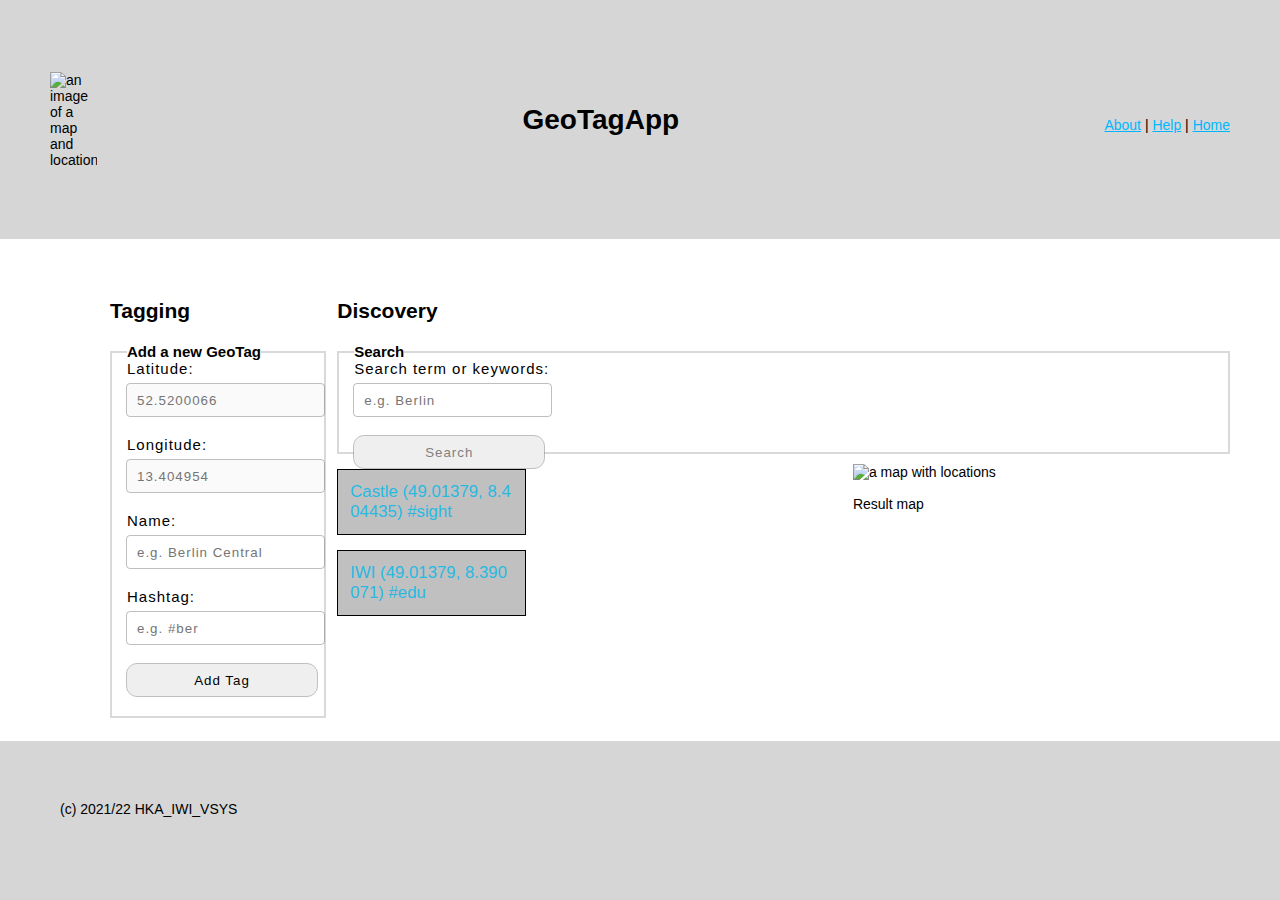
==== commit 65144f2b: "copied aufgab1" ====
--- a/Aufgabe1/gta_v1/public/index.html
+++ b/Aufgabe1/gta_v1/public/index.html
@@ -13,11 +13,7 @@
 </head>
 
 <body>
-<<<<<<< HEAD
     <header class="header row">        
-=======
-    <header class="header row">
->>>>>>> b46ae59e6078271acedd9d6276c62eea132b7e43
         <img src="./images/location.png" class="header__image" alt="an image of a map and location">
         <h1 class="header__title">GeoTagApp</h1>
         <nav class="header__navigation">
@@ -27,14 +23,8 @@
     
 
     <main class="main row">
-<<<<<<< HEAD
         <section class="main__tagging tagging col-2">
             <h2 class="tagging__title">Tagging</h2>
-=======
-
-        <section class="main__tagging tagging col-2">
-            <h2>Tagging</h2>
->>>>>>> b46ae59e6078271acedd9d6276c62eea132b7e43
             <!-- ############### VS1Lab 1a Form 1 Start -->
                 <form id="tag-form" action="/tagging" method="post">
                 <!-- ... your code here ... -->
@@ -49,7 +39,6 @@
                     <label for="text_field_name">Name:</label><br>    
                     <input type="text", id="text_field_name", size ="20", maxlength="10", placeholder="e.g. Berlin Central" required><br>
 
-<<<<<<< HEAD
                     <label for="text_field_tags">Hashtag:</label><br>
                     <input type="tags", id="text_field_tags", size="20", placeholder="e.g. #ber", maxlength="11" pattern="#.+"><br>
 
@@ -61,15 +50,6 @@
         </section>
 
         <section class="main__discovery discovery col-10">
-=======
-                    <input type="submit", id="button_tag", value="Add Tag">
-                </fieldset>   
-            <!-- ############### VS1Lab 1a Form 1 End -->
-            
-        </section>
-
-        <section class="main__discovery discovery col-4">
->>>>>>> b46ae59e6078271acedd9d6276c62eea132b7e43
             <h2 class="discovery__title">Discovery</h2>
 
             <!-- ############### VS1Lab 1a Form 2 Start -->
@@ -96,20 +76,14 @@
                         <li>IWI (49.01379, 8.390071) #edu</li>
                     </ul>
                 </div>
-<<<<<<< HEAD
 
                 <div class="discovery__map col-7">
                     <img src="./images/mapview.jpg" alt="a map with locations" id="mapView" /><br>
                     <span>Result map</span>
                 </div>
-=======
->>>>>>> b46ae59e6078271acedd9d6276c62eea132b7e43
             </div>
         </section>
-        <div class="discovery__pics col-6">
-            <img class="discovery-map" src="./images/mapview.jpg" alt="a map with locations" id="mapView" />
-            <span>Result map</span>
-    </div>
+
     </main>
 
     <footer class="footer row">
--- a/Aufgabe1/gta_v1/public/stylesheets/style.css
+++ b/Aufgabe1/gta_v1/public/stylesheets/style.css
@@ -176,24 +176,10 @@
   padding-left: 50px;
   padding-right: 50px;
 }
-<<<<<<< HEAD
 
 .header__navigation
 {
   padding-top: 10px;
-=======
-/*
-img
-{
-  padding-left: 30px;
-}
-*/
-.discovery__map
-{
-  width: 100%;
-  height: 100%;
-  padding-left: 30px;
->>>>>>> b46ae59e6078271acedd9d6276c62eea132b7e43
 }
 
 .header__image
@@ -272,6 +258,8 @@
   flex-direction: column;
   margin-right: 50px;
   margin-top: 10px;
+  height: 50%;
+  width: 40%;
 }
 
 li
